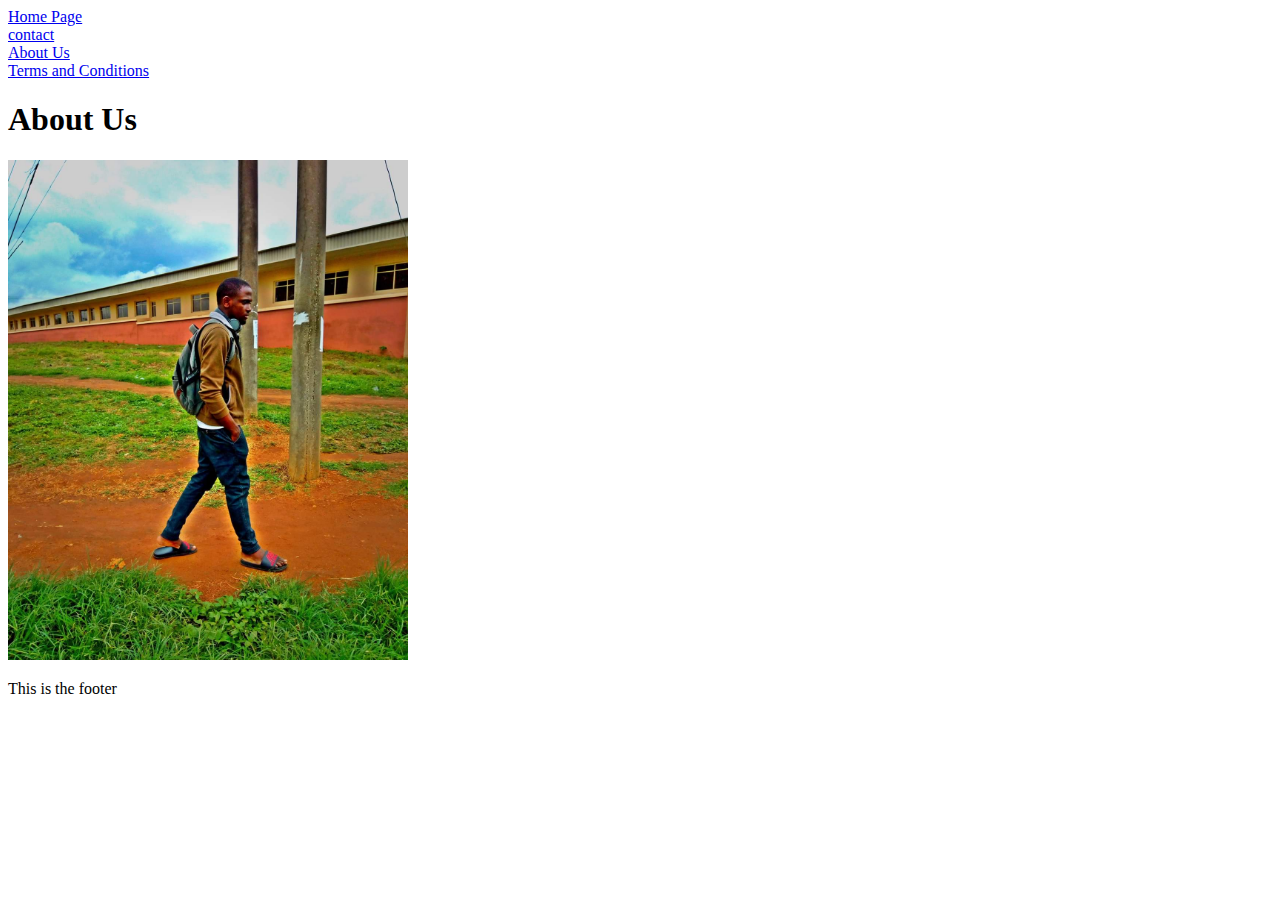
==== AboutUs.html @ 21e40514 "first commit" ====
<!DOCTYPE html>
<html lang="en">
<head>
    <meta charset="UTF-8">
    <meta http-equiv="X-UA-Compatible" content="IE=edge">
    <meta name="viewport" content="width=device-width, initial-scale=1.0">
    <title>Document</title>
</head>
<body>
    <header>
        <nav>
        
            <a href="index.html">Home Page</a><br>
            <a href="contact.html">contact</a><br>
            <a href="#">About Us</a><br>
            <a href="TermsAndConditions.html">Terms and Conditions</a><br>
            </nav>
    </header>
            <main>
                <h1>About Us</h1>
            
                <img src="jet.jpg" width="400" height="500">
        
            </main>
           
    <footer>
        <p> This is the footer</p>
    </footer>
    
   
</body>
</html>
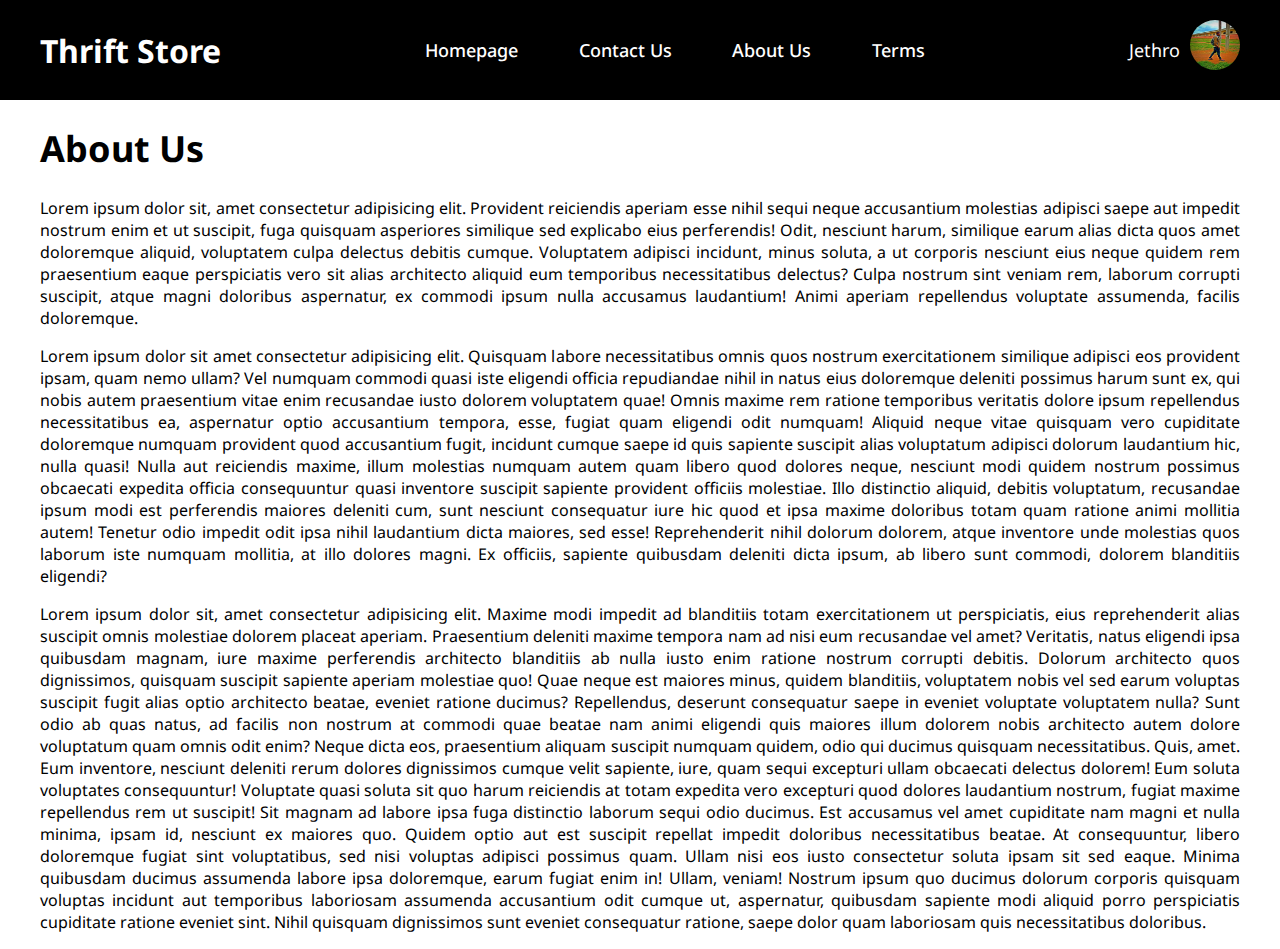
==== commit f7a92cf4: "update" ====
--- a/AboutUs.html
+++ b/AboutUs.html
@@ -1,32 +1,92 @@
 <!DOCTYPE html>
 <html lang="en">
+
 <head>
     <meta charset="UTF-8">
     <meta http-equiv="X-UA-Compatible" content="IE=edge">
     <meta name="viewport" content="width=device-width, initial-scale=1.0">
-    <title>Document</title>
+    <link rel="preconnect" href="https://fonts.googleapis.com">
+    <link rel="preconnect" href="https://fonts.gstatic.com" crossorigin>
+    <link href="https://fonts.googleapis.com/css2?family=Noto+Sans:wght@400;500;600;700;800;900&display=swap"
+        rel="stylesheet">
+    <link rel="stylesheet" href="./styles/component.css">
+    <link rel="stylesheet" href="./styles/AboutUs.css">
+    <title>About Us</title>
 </head>
+
 <body>
+
     <header>
-        <nav>
-        
-            <a href="index.html">Home Page</a><br>
-            <a href="contact.html">contact</a><br>
-            <a href="#">About Us</a><br>
-            <a href="TermsAndConditions.html">Terms and Conditions</a><br>
-            </nav>
+        <p class="name">Thrift Store</p>
+
+        <nav class="header-nav">
+            <a href="index.html">Homepage</a>
+            <a href="contact.html">Contact Us</a>
+            <a href="AboutUs.html">About Us</a>
+            <a href="TermsAndConditions.html">Terms</a>
+        </nav>
+
+        <div class="profile">
+            <p>Jethro</p>
+            <img src="./jet.jpg" alt="" id="profile-picture">
+        </div>
     </header>
-            <main>
-                <h1>About Us</h1>
-            
-                <img src="jet.jpg" width="400" height="500">
-        
-            </main>
-           
-    <footer>
-        <p> This is the footer</p>
-    </footer>
-    
-   
+
+    <main>
+        <h1>About Us</h1>
+
+        <p>Lorem ipsum dolor sit, amet consectetur adipisicing elit. Provident reiciendis aperiam esse nihil sequi neque
+            accusantium molestias adipisci saepe aut impedit nostrum enim et ut suscipit, fuga quisquam asperiores
+            similique sed explicabo eius perferendis! Odit, nesciunt harum, similique earum alias dicta quos amet
+            doloremque aliquid, voluptatem culpa delectus debitis cumque. Voluptatem adipisci incidunt, minus soluta, a
+            ut corporis nesciunt eius neque quidem rem praesentium eaque perspiciatis vero sit alias architecto aliquid
+            eum temporibus necessitatibus delectus? Culpa nostrum sint veniam rem, laborum corrupti suscipit, atque
+            magni doloribus aspernatur, ex commodi ipsum nulla accusamus laudantium! Animi aperiam repellendus voluptate
+            assumenda, facilis doloremque.
+        </p>
+
+        <p>Lorem ipsum dolor sit amet consectetur adipisicing elit. Quisquam labore necessitatibus omnis quos nostrum
+            exercitationem similique adipisci eos provident ipsam, quam nemo ullam? Vel numquam commodi quasi iste
+            eligendi officia repudiandae nihil in natus eius doloremque deleniti possimus harum sunt ex, qui nobis autem
+            praesentium vitae enim recusandae iusto dolorem voluptatem quae! Omnis maxime rem ratione temporibus
+            veritatis dolore ipsum repellendus necessitatibus ea, aspernatur optio accusantium tempora, esse, fugiat
+            quam eligendi odit numquam! Aliquid neque vitae quisquam vero cupiditate doloremque numquam provident quod
+            accusantium fugit, incidunt cumque saepe id quis sapiente suscipit alias voluptatum adipisci dolorum
+            laudantium hic, nulla quasi! Nulla aut reiciendis maxime, illum molestias numquam autem quam libero quod
+            dolores neque, nesciunt modi quidem nostrum possimus obcaecati expedita officia consequuntur quasi inventore
+            suscipit sapiente provident officiis molestiae. Illo distinctio aliquid, debitis voluptatum, recusandae
+            ipsum modi est perferendis maiores deleniti cum, sunt nesciunt consequatur iure hic quod et ipsa maxime
+            doloribus totam quam ratione animi mollitia autem! Tenetur odio impedit odit ipsa nihil laudantium dicta
+            maiores, sed esse! Reprehenderit nihil dolorum dolorem, atque inventore unde molestias quos laborum iste
+            numquam mollitia, at illo dolores magni. Ex officiis, sapiente quibusdam deleniti dicta ipsum, ab libero
+            sunt commodi, dolorem blanditiis eligendi?
+        </p>
+
+        <p>Lorem ipsum dolor sit, amet consectetur adipisicing elit. Maxime modi impedit ad blanditiis totam
+            exercitationem ut perspiciatis, eius reprehenderit alias suscipit omnis molestiae dolorem placeat aperiam.
+            Praesentium deleniti maxime tempora nam ad nisi eum recusandae vel amet? Veritatis, natus eligendi ipsa
+            quibusdam magnam, iure maxime perferendis architecto blanditiis ab nulla iusto enim ratione nostrum corrupti
+            debitis. Dolorum architecto quos dignissimos, quisquam suscipit sapiente aperiam molestiae quo! Quae neque
+            est maiores minus, quidem blanditiis, voluptatem nobis vel sed earum voluptas suscipit fugit alias optio
+            architecto beatae, eveniet ratione ducimus? Repellendus, deserunt consequatur saepe in eveniet voluptate
+            voluptatem nulla? Sunt odio ab quas natus, ad facilis non nostrum at commodi quae beatae nam animi eligendi
+            quis maiores illum dolorem nobis architecto autem dolore voluptatum quam omnis odit enim? Neque dicta eos,
+            praesentium aliquam suscipit numquam quidem, odio qui ducimus quisquam necessitatibus. Quis, amet. Eum
+            inventore, nesciunt deleniti rerum dolores dignissimos cumque velit sapiente, iure, quam sequi excepturi
+            ullam obcaecati delectus dolorem! Eum soluta voluptates consequuntur! Voluptate quasi soluta sit quo harum
+            reiciendis at totam expedita vero excepturi quod dolores laudantium nostrum, fugiat maxime repellendus rem
+            ut suscipit! Sit magnam ad labore ipsa fuga distinctio laborum sequi odio ducimus. Est accusamus vel amet
+            cupiditate nam magni et nulla minima, ipsam id, nesciunt ex maiores quo. Quidem optio aut est suscipit
+            repellat impedit doloribus necessitatibus beatae. At consequuntur, libero doloremque fugiat sint
+            voluptatibus, sed nisi voluptas adipisci possimus quam. Ullam nisi eos iusto consectetur soluta ipsam sit
+            sed eaque. Minima quibusdam ducimus assumenda labore ipsa doloremque, earum fugiat enim in! Ullam, veniam!
+            Nostrum ipsum quo ducimus dolorum corporis quisquam voluptas incidunt aut temporibus laboriosam assumenda
+            accusantium odit cumque ut, aspernatur, quibusdam sapiente modi aliquid porro perspiciatis cupiditate
+            ratione eveniet sint. Nihil quisquam dignissimos sunt eveniet consequatur ratione, saepe dolor quam
+            laboriosam quis necessitatibus doloribus.
+        </p>
+
+    </main>
 </body>
+
 </html>--- a/styles/component.css
+++ b/styles/component.css
@@ -0,0 +1,87 @@
+* {
+    box-sizing: border-box;
+}
+
+body {
+    font-family: 'Noto Sans', sans-serif;
+    margin: 0;
+    padding: 0;
+    /* overflow-x: hidden; */
+}
+
+/* HEADER STYLE */
+header {
+    font-family: 'Noto Sans', sans-serif;
+    background-color: #000000;
+    height: 100px;
+    display: flex;
+    flex-direction: row;
+    padding: 0px 40px;
+    justify-content: space-between;
+    align-items: center;
+    color: #ffffff;
+}
+
+header .name {
+    font-weight: 700;
+    font-size: 32px;
+}
+
+.header-nav {
+    width: 50%;
+    max-width: 500px;
+    display: flex;
+    justify-content: space-between;
+}
+
+.header-nav a {
+    text-decoration: none;
+    font-size: 18px;
+    font-weight: 500;
+    color: #ffffff;
+}
+
+.profile {
+    display: flex;
+    flex-direction: row;
+}
+
+.profile p {
+    margin-right: 10px;
+    font-size: 18px;
+}
+
+#profile-picture {
+    width: 50px;
+    height: 50px;
+    border-radius: 50%;
+}
+
+main {
+    padding: 0px 40px;
+}
+
+
+.mobile-nav {
+    display: none;
+}
+
+
+@media screen and (max-width: 576px) {
+    header {
+        height: 70px;
+        padding: 0px 20px;
+    }
+
+    header .name {
+        font-size: 24px;
+    }
+
+    .header-nav {
+        display: none;
+    }
+
+    .mobile-nav {
+        display: flex;
+    }
+}--- a/styles/AboutUs.css
+++ b/styles/AboutUs.css
@@ -0,0 +1,8 @@
+h1 {
+    font-size: 36px;
+    font-weight: 700;
+}
+
+main p {
+    text-align: justify;
+}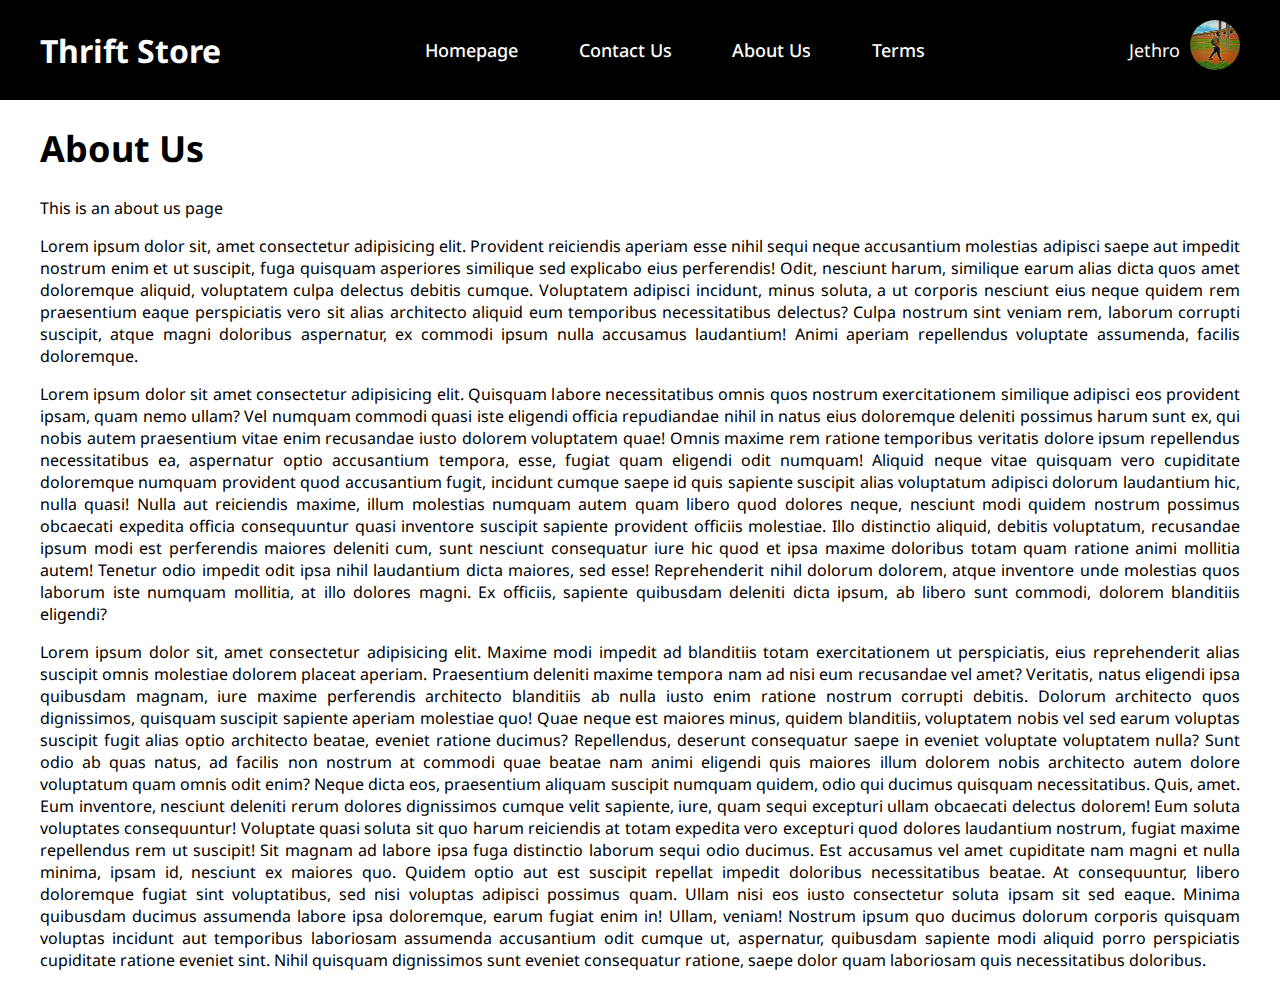
==== commit 5b67c574: "update on class activity" ====
--- a/AboutUs.html
+++ b/AboutUs.html
@@ -34,6 +34,7 @@
 
     <main>
         <h1>About Us</h1>
+        <p>This is an about us page</p>
 
         <p>Lorem ipsum dolor sit, amet consectetur adipisicing elit. Provident reiciendis aperiam esse nihil sequi neque
             accusantium molestias adipisci saepe aut impedit nostrum enim et ut suscipit, fuga quisquam asperiores
